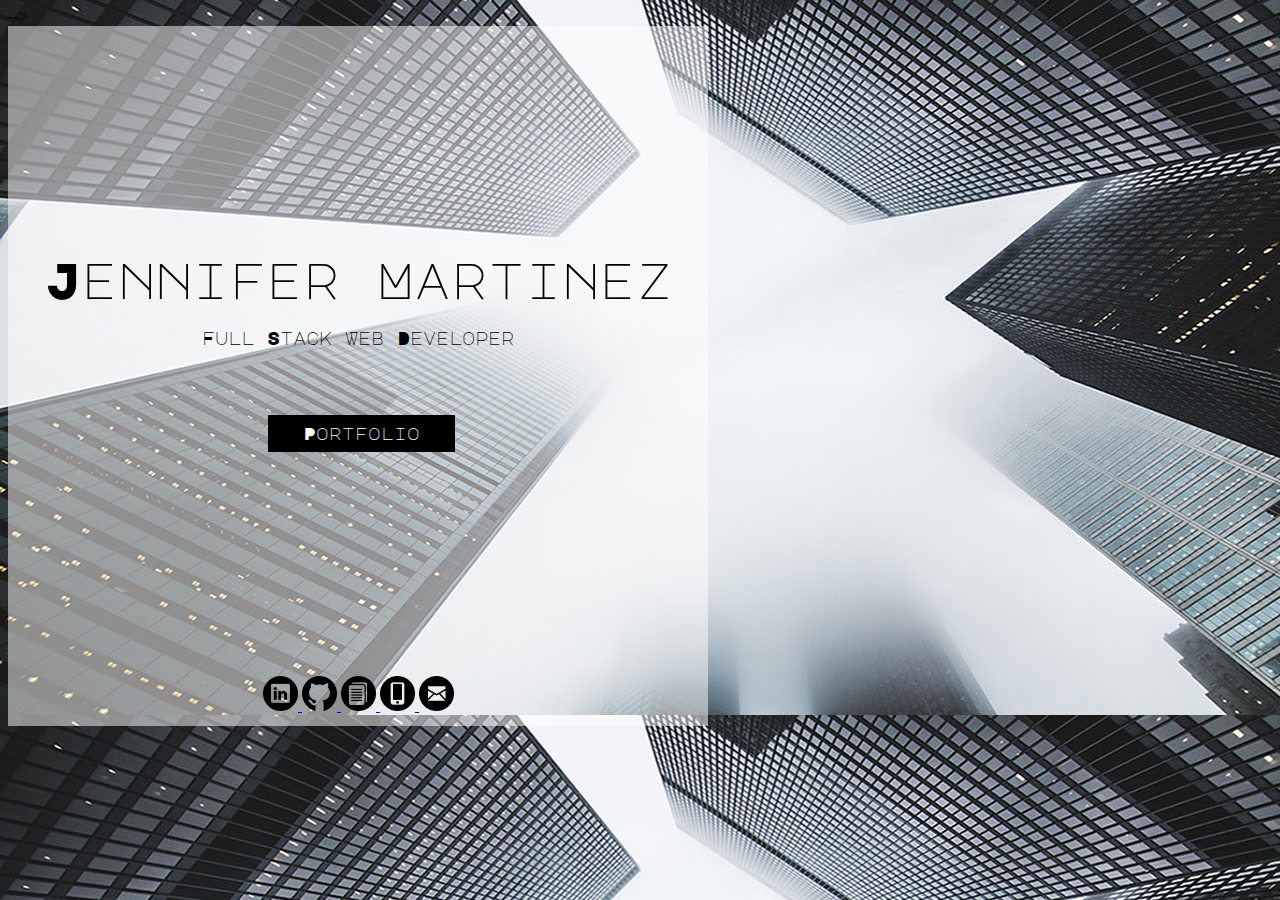
==== index.html @ 1317037d "CSS Edits" ====
<!DOCTYPE html>
<html>
<head>
    <meta charset="utf-8">
    <meta http-equiv="X-UA-Compatible" content="IE=edge">
    <title>Portfolio | Jennifer Martinez</title>
    <meta name="viewport" content="width=device-width, initial-scale=1">
    <!-- <link rel="stylesheet" href="https://stackpath.bootstrapcdn.com/bootstrap/4.1.3/css/bootstrap.min.css" integrity="sha384-MCw98/SFnGE8fJT3GXwEOngsV7Zt27NXFoaoApmYm81iuXoPkFOJwJ8ERdknLPMO" crossorigin="anonymous">
    <script src="https://stackpath.bootstrapcdn.com/bootstrap/4.1.3/js/bootstrap.min.js" integrity="sha384-ChfqqxuZUCnJSK3+MXmPNIyE6ZbWh2IMqE241rYiqJxyMiZ6OW/JmZQ5stwEULTy" crossorigin="anonymous"></script> -->
    <link rel="stylesheet" type="text/css" media="screen" href="assets/css/style.css">
    <!-- <div>Icons made by <a href="https://www.flaticon.com/authors/chanut" title="Chanut">Chanut</a> from <a href="https://www.flaticon.com/" title="Flaticon">www.flaticon.com</a> is licensed by <a href="http://creativecommons.org/licenses/by/3.0/" title="Creative Commons BY 3.0" target="_blank">CC 3.0 BY</a></div> -->
    <!-- <div>Icons made by <a href="https://www.flaticon.com/authors/zurb" title="Zurb">Zurb</a> from <a href="https://www.flaticon.com/" title="Flaticon">www.flaticon.com</a> is licensed by <a href="http://creativecommons.org/licenses/by/3.0/" title="Creative Commons BY 3.0" target="_blank">CC 3.0 BY</a></div> --> -->
    <!-- <div>Icons made by <a href="https://www.flaticon.com/authors/chanut" title="Chanut">Chanut</a> from <a href="https://www.flaticon.com/" title="Flaticon">www.flaticon.com</a> is licensed by <a href="http://creativecommons.org/licenses/by/3.0/" title="Creative Commons BY 3.0" target="_blank">CC 3.0 BY</a></div> -->
    <!-- <div>Icons made by <a href="https://www.freepik.com/" title="Freepik">Freepik</a> from <a href="https://www.flaticon.com/" title="Flaticon">www.flaticon.com</a> is licensed by <a href="http://creativecommons.org/licenses/by/3.0/" title="Creative Commons BY 3.0" target="_blank">CC 3.0 BY</a></div> -->
    <!-- <div>Icons made by <a href="https://www.freepik.com/" title="Freepik">Freepik</a> from <a href="https://www.flaticon.com/" title="Flaticon">www.flaticon.com</a> is licensed by <a href="http://creativecommons.org/licenses/by/3.0/" title="Creative Commons BY 3.0" target="_blank">CC 3.0 BY</a></div> -->
    
    <link href="https://fonts.googleapis.com/css?family= |Major+Mono+Display|" rel="stylesheet">
    <!-- <link href="https://fonts.googleapis.com/css?family= |Montserrat+Subrayada|" rel="stylesheet">Gruppo -->
    <!-- <link href="https://fonts.googleapis.com/css?family= |Notable|" rel="stylesheet"> -->

    <style type="text/css"></style>
</head>
<body>
    <div class="pages">
        <br><br><br><br><br><br><br><br><br><br><br>
        <div class="name">Jennifer Martinez</div>
        <div class="title">Full Stack Web Developer</div>
        <br>
    <form action="portfolio.html" method="get">
        <button id="button" type="submit">Portfolio</button>            
        <!-- <button type="submit" formaction="contact.html">Contact</button> -->
    </form>
    <div class="icons">
        <p>
        <a id="linkedin" href="https://www.linkedin.com/in/jennifer-martinez-429898142">
            <img src="assets/images/linkedin_icon.png" alt="linkedin" width="35" height="35">
        </a>
        <a id="github" href="https://github.com/JennMartinez">
            <img src="assets/images/github_icon.png" alt="github" width="35" height="35">
        </a>
        <a id="resume" href="assets/Martinez-Jennifer-Resume-2019.pdf">
            <img src="assets/images/resume_icon.png" alt="resume" width="35" height="35">
        </a>
        <a id="phone" href="tel:206-235-7172">
            <img src="assets/images/phone_icon.png" alt="phone" width="35" height="35">
        </a>
        <a id="email" href="mailto:jenn.a.martinez@outlook.com">
            <img src="assets/images/email_icon.png" alt="email" width="35" height="35">
        </a>
        </p>    
    
    </div> 
    </div>    
</body>
</html>
---- assets/css/style.css ----
* {
    box-sizing: border-box;
}

body {
    background-image: url("../images/buildings.jpg");
}

.pages {
    background: rgba(255, 254, 254, 0.514);
    height: 700px;
    width: 700px;
}

.name {
    font-size: 50px;
    color: black;
    text-align: center;
    /* margin-left: 170px; */
    font-family: 'Major Mono Display', monospace;
    /* font-family: 'Montserrat Subrayada', sans-serif; */
    /* font-family: 'Notable', sans-serif; */
    margin-top: 30px;
}

.title {
    font-size: 18px;
    text-align: center;
    color: black;
    margin-top: 25px;
    /* margin-left: 170px; */
    font-family: 'Major Mono Display', monospace;
    /* font-family: 'Montserrat Subrayada', sans-serif; */
    /* font-family: 'Notable', sans-serif; */
}
  
.row {
    display: flex;
}
  
.column {
    flex: 50%;
    padding: 10px;
    height: 245px; 
    margin-left: 30px;
}

#button {
    background-color: black; 
    border: none;
    color: white;
    padding: 10px 35px;
    text-align: center;
    text-decoration: none;
    display: inline-block;
    font-size: 17px;
    margin: 4px 2px;
    cursor: pointer;
    margin-left: 260px;
    margin-top: 50px;
     /* margin-left: 170px; */
    font-family: 'Major Mono Display', monospace;
    /* font-family: 'Montserrat Subrayada', sans-serif; */
    /* font-family: 'Notable', sans-serif; */
}

.icons {
    margin-left: 255px;
    margin-top: 220px;
}

.name_2 {
    font-size: 27px;
    color: black;
    text-align: center;
    margin-left: 20px;
    font-family: 'Major Mono Display', monospace;
    /* font-family: 'Montserrat Subrayada', sans-serif; */
    /* font-family: 'Notable', sans-serif; */
    float: left;
}

#button2 {
    background-color: black; 
    border: none;
    color: white;
    padding: 3.5px 25px;
    text-align: center;
    text-decoration: none;
    display: inline-block;
    font-size: 17px;
    margin: 4px 2px;
    margin-right: 20px;
    cursor: pointer;
     font-family: 'Major Mono Display', monospace;
    /* font-family: 'Montserrat Subrayada', sans-serif; */
    /* font-family: 'Notable', sans-serif; */
    float: right;
}

#portfolio {
    font-size: 37px;
    color: black;
    text-align: center;
    /* margin-left: 170px; */
    font-family: 'Major Mono Display', monospace;
    /* font-family: 'Montserrat Subrayada', sans-serif; */
    /* font-family: 'Notable', sans-serif;  */
    clear: left;   
}

.wrapper {
    margin: 15px;
  }
  
.orange-column {
    height: 95px;
}
  
.blue-column {
    height: 95px;
}
  
.green-column {
    height: 95px;
}

/* Images on Portfolio Page */
.p_img {
    border: 1.75px solid orange;
}

.c_img {
    border: 1.75px solid rgb(143, 52, 247);
}

.z_img {
    border: 1.75px solid rgb(105, 11, 11);
}

.r_img {
    border: 1.75px solid rgb(233, 43, 148);
}
.e_img {
    border: 1.75px solid rgb(0, 204, 255);
}

.k_img {
    border: 1.75px solid #2e9177; 
}

/* Project and Code Buttons on Portfolio Page */
#psychic_game {
    background-color: black;
    border: 1.75px solid orange;
    color: black;
    text-align: center;
    text-decoration: none;
    display: inline-block;
    font-size: 16px;
    margin: 4px 0px;
    cursor: pointer;
    padding: 3px 31px;
}

#psychic_code {
    background-color: black;
    border: 1.75px solid orange;    
    color: whitesmoke;
    text-align: center;
    text-decoration: none;
    display: inline-block;
    font-size: 16px;
    margin: 4px 0px;
    cursor: pointer;
    padding: 3px 27px;
}

#crystal_game {
    background-color: black;
    border: 1.75px solid rgb(143, 52, 247);   
    color: whitesmoke;
    text-align: center;
    text-decoration: none;
    display: inline-block;
    font-size: 16px;
    margin: 4px 0px;
    cursor: pointer;
    padding: 3px 18px;
    margin-right: 10px;
}

#crystal_code {
    background-color: black;
    border: 1.75px solid rgb(143, 52, 247);    
    color: whitesmoke;
    text-align: center;
    text-decoration: none;
    display: inline-block;
    font-size: 16px;
    margin: 4px 0px;
    cursor: pointer;
    padding: 3px 28px;
    margin-right: 10px;
}

#zombie_game {
    background-color: black;
    border: 1.75px solid rgb(105, 11, 11);  
    color: whitesmoke;
    text-align: center;
    text-decoration: none;
    display: inline-block;
    font-size: 16px;
    margin: 4px 0px;
    cursor: pointer;
    padding: 3px 27px;
    margin-right: 10px;
}

#zombie_code {
    background-color: black;
    border: 1.75px solid rgb(105, 11, 11);   
    color: whitesmoke;
    text-align: center;
    text-decoration: none;
    display: inline-block;
    font-size: 16px;
    margin: 4px 0px;
    cursor: pointer;
    padding: 3px 27.5px;
    margin-right: 10px;
}

#retro {
    background-color: black;
    border: 1.75px solid rgb(233, 43, 148);   
    color: whitesmoke;
    text-align: center;
    text-decoration: none;
    display: inline-block;
    font-size: 16px;
    margin: 4px 0px;
    cursor: pointer;
    padding: 3px 14.5px;
    margin-right: 10px;
}

#retro_code {
    background-color: black;
    border: 1.75px solid rgb(233, 43, 148);  
    color: whitesmoke;
    text-align: center;
    text-decoration: none;
    display: inline-block;
    font-size: 16px;
    margin: 4px 0px;
    cursor: pointer;
    padding: 3px 37px;
    margin-right: 10px;
}

#exosphere {
    background-color: black;
    border: 1.75px solid rgb(0, 204, 255);     
    color: whitesmoke;
    text-align: center;
    text-decoration: none;
    display: inline-block;
    font-size: 16px;
    margin: 4px 0px;
    cursor: pointer;
    padding: 3px 14px;
    margin-right: 10px;
}

#exosphere_code {
    background-color: black;
    border: 1.75px solid rgb(0, 204, 255);     
    color: whitesmoke;
    text-align: center;
    text-decoration: none;
    display: inline-block;
    font-size: 16px;
    margin: 4px 0px;
    cursor: pointer;
    padding: 3px 19px;
    margin-right: 10px;
}

#krave {
    background-color: black;
    border: 1.75px solid #2e9177;   
    color: whitesmoke;
    text-align: center;
    text-decoration: none;
    display: inline-block;
    font-size: 16px;
    margin: 4px 0px;
    cursor: pointer;
    padding: 3px 48px;
    margin-right: 10px;
}

#krave_code {
    background-color: black;
    border: 1.75px solid #2e9177;    
    color: whitesmoke;
    text-align: center;
    text-decoration: none;
    display: inline-block;
    font-size: 16px;
    margin: 4px 0px;
    cursor: pointer;
    padding: 3px 32.5px;
    margin-right: 10px;
}

/* Media Queries */

/* Index - 640px */

@media screen and (max-width: 640px) {

    .pages {
        width: 100%;
        text-align: center;
    }
  
    .name {
        width: 100%;
    }
  
    .title {
        width: 100%;
    }

    #button {
        width: 100%;
    }
  
    #linkedin {
        width: 100%;
    }
  
    #github {
        width: 100%;
    }
  
    #resume {
        width: 100%;
    }
  
    #phone {
        width: 100%;
    }

    #email {
        width: 100%;
    }
}
  
  @media screen and (max-width: 320px) {
  
    .pages {
       width: 320px;
     }
}
  
  /* Portfolio - 640px */

@media screen and (max-width: 640px) {

    .pages {
        width: 100%;
        text-align: center;
    }
  
    .name_2 {
        width: 100%;
    }

    #button2 {
        width: 100%;
    }

    #portfolio {
        width: 100%;
    }

    .wrapper {
        width: 100%;
    }
  
    .row {
        width: 100%;
    }
  
    .column {
        width: 100%;
    }

    .orange-column {
        width: 100%;
    }

    .p_img {
        width: 100%;
    }

    #psychic_game {
        width: 100%;
    }

    .button {
        width: 100%;
    }

    #psychic_code {
        width: 100%;
    }

    .blue-column {
        width: 100%;
    }

    .c_img {
        width: 100%;
    }

    #crystal_game {
        width: 100%;
    }

    #crystal_code {
        width: 100%;
    }

    .green-column {
        width: 100%;
    }

    .z_img {
        width: 100%;
    }

    #zombie_game {
        width: 100%;
    }

    #zombie_code {
        width: 100%;
    }

    .r_img {
        width: 100%;
    }

    #retro {
        width: 100%;
    }

    #retro_code {
        width: 100%;
    }

    .e_img {
        width: 100%;
    }

    #exosphere {
        width: 100%;
    }

    #exosphere_code {
        width: 100%;
    }

    .k_img {
        width: 100%;
    }

    #krave {
        width: 100%;
    }

    #krave_code {
        width: 100%;
    }
}
  
  @media screen and (max-width: 320px) {
  
    .pages {
      width: 320px;
    }
}

  /* Index - 768px */

@media screen and (max-width: 768px) {

    .pages {
        width: 100%;
    }
  
    .name {
        width: 100%;
    }
  
    .title {
        width: 100%;
    }

    #button {
        width: 100%;
    }
  
    #linkedin {
        width: 100%;
    }

    #github {
        width: 100%;
    }

    #resume {
        width: 100%;
    }

    #phone {
        width: 100%;
    }

    #email {
        width: 100%;
    }
}

/* Portfolio - 768px */

@media screen and (max-width: 768px) {

    .pages {
        width: 100%;
        text-align: center;
    }
  
    .name_2 {
        width: 100%;
    }

    #button2 {
        width: 100%;
    }

    #portfolio {
        width: 100%;
    }

    .wrapper {
        width: 100%;
    }
  
    .row {
        width: 100%;
    }
  
    .column {
        width: 100%;
    }

    .orange-column {
        width: 100%;
    }

    .p_img {
        width: 100%;
    }

    #psychic_game {
        width: 100%;
    }

    .button {
        width: 100%;
    }

    #psychic_code {
        width: 100%;
    }

    .blue-column {
        width: 100%;
    }

    .c_img {
        width: 100%;
    }

    #crystal_game {
        width: 100%;
    }

    #crystal_code {
        width: 100%;
    }

    .green-column {
        width: 100%;
    }

    .z_img {
        width: 100%;
    }

    #zombie_game {
        width: 100%;
    }

    #zombie_code {
        width: 100%;
    }

    .r_img {
        width: 100%;
    }

    #retro {
        width: 100%;
    }

    #retro_code {
        width: 100%;
    }

    .e_img {
        width: 100%;
    }

    #exosphere {
        width: 100%;
    }

    #exosphere_code {
        width: 100%;
    }

    .k_img {
        width: 100%;
    }

    #krave {
        width: 100%;
    }

    #krave_code {
        width: 100%;
    }
}
  
  /* Index - 980px */

@media screen and (max-width: 980px) {

    .pages {
        width: 100%;
    }
  
    .name {
        width: 100%;
    }
  
    .title {
        width: 100%;
    }

    #button {
        width: 100%;
    }
  
    #linkedin {
        width: 100%;
    }
  
    #github {
        width: 100%;
    }

    #resume {
        width: 100%;
    }

    #phone {
        width: 100%;
    }

    #email {
        width: 100%;
    }
}

/* Portfolio - 980px */

@media screen and (max-width: 980px) {

    .pages {
        width: 100%;
        text-align: center;
    }
  
    .name_2 {
        width: 100%;
    }

    #button2 {
        width: 100%;
    }

    #portfolio {
        width: 100%;
    }

    .wrapper {
        width: 100%;
    }
  
    .row {
        width: 100%;
    }
  
    .column {
        width: 100%;
    }

    .orange-column {
        width: 100%;
    }

    .p_img {
        width: 100%;
    }

    #psychic_game {
        width: 100%;
    }

    .button {
        width: 100%;
    }

    #psychic_code {
        width: 100%;
    }

    .blue-column {
        width: 100%;
    }

    .c_img {
        width: 100%;
    }

    #crystal_game {
        width: 100%;
    }

    #crystal_code {
        width: 100%;
    }

    .green-column {
        width: 100%;
    }

    .z_img {
        width: 100%;
    }

    #zombie_game {
        width: 100%;
    }

    #zombie_code {
        width: 100%;
    }

    .r_img {
        width: 100%;
    }

    #retro {
        width: 100%;
    }

    #retro_code {
        width: 100%;
    }

    .e_img {
        width: 100%;
    }

    #exosphere {
        width: 100%;
    }

    #exosphere_code {
        width: 100%;
    }

    .k_img {
        width: 100%;
    }

    #krave {
        width: 100%;
    }

    #krave_code {
        width: 100%;
    }
}
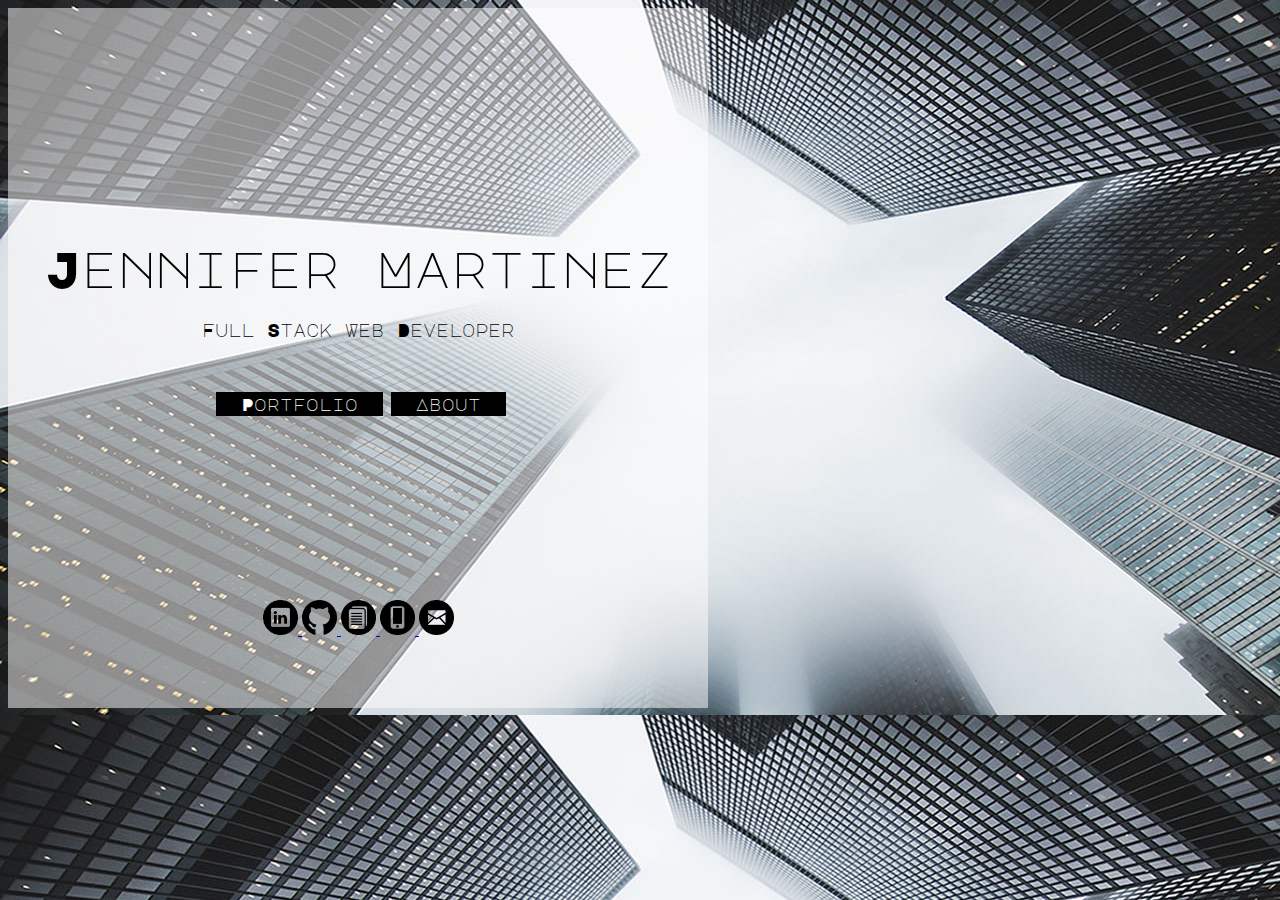
==== commit 2a7c534e: "Edits" ====
--- a/index.html
+++ b/index.html
@@ -5,30 +5,19 @@
     <meta http-equiv="X-UA-Compatible" content="IE=edge">
     <title>Portfolio | Jennifer Martinez</title>
     <meta name="viewport" content="width=device-width, initial-scale=1">
-    <!-- <link rel="stylesheet" href="https://stackpath.bootstrapcdn.com/bootstrap/4.1.3/css/bootstrap.min.css" integrity="sha384-MCw98/SFnGE8fJT3GXwEOngsV7Zt27NXFoaoApmYm81iuXoPkFOJwJ8ERdknLPMO" crossorigin="anonymous">
-    <script src="https://stackpath.bootstrapcdn.com/bootstrap/4.1.3/js/bootstrap.min.js" integrity="sha384-ChfqqxuZUCnJSK3+MXmPNIyE6ZbWh2IMqE241rYiqJxyMiZ6OW/JmZQ5stwEULTy" crossorigin="anonymous"></script> -->
     <link rel="stylesheet" type="text/css" media="screen" href="assets/css/style.css">
-    <!-- <div>Icons made by <a href="https://www.flaticon.com/authors/chanut" title="Chanut">Chanut</a> from <a href="https://www.flaticon.com/" title="Flaticon">www.flaticon.com</a> is licensed by <a href="http://creativecommons.org/licenses/by/3.0/" title="Creative Commons BY 3.0" target="_blank">CC 3.0 BY</a></div> -->
-    <!-- <div>Icons made by <a href="https://www.flaticon.com/authors/zurb" title="Zurb">Zurb</a> from <a href="https://www.flaticon.com/" title="Flaticon">www.flaticon.com</a> is licensed by <a href="http://creativecommons.org/licenses/by/3.0/" title="Creative Commons BY 3.0" target="_blank">CC 3.0 BY</a></div> --> -->
-    <!-- <div>Icons made by <a href="https://www.flaticon.com/authors/chanut" title="Chanut">Chanut</a> from <a href="https://www.flaticon.com/" title="Flaticon">www.flaticon.com</a> is licensed by <a href="http://creativecommons.org/licenses/by/3.0/" title="Creative Commons BY 3.0" target="_blank">CC 3.0 BY</a></div> -->
-    <!-- <div>Icons made by <a href="https://www.freepik.com/" title="Freepik">Freepik</a> from <a href="https://www.flaticon.com/" title="Flaticon">www.flaticon.com</a> is licensed by <a href="http://creativecommons.org/licenses/by/3.0/" title="Creative Commons BY 3.0" target="_blank">CC 3.0 BY</a></div> -->
-    <!-- <div>Icons made by <a href="https://www.freepik.com/" title="Freepik">Freepik</a> from <a href="https://www.flaticon.com/" title="Flaticon">www.flaticon.com</a> is licensed by <a href="http://creativecommons.org/licenses/by/3.0/" title="Creative Commons BY 3.0" target="_blank">CC 3.0 BY</a></div> -->
-    
     <link href="https://fonts.googleapis.com/css?family= |Major+Mono+Display|" rel="stylesheet">
-    <!-- <link href="https://fonts.googleapis.com/css?family= |Montserrat+Subrayada|" rel="stylesheet">Gruppo -->
-    <!-- <link href="https://fonts.googleapis.com/css?family= |Notable|" rel="stylesheet"> -->
-
     <style type="text/css"></style>
 </head>
 <body>
     <div class="pages">
-        <br><br><br><br><br><br><br><br><br><br><br>
-        <div class="name">Jennifer Martinez</div>
-        <div class="title">Full Stack Web Developer</div>
+        <br><br><br><br><br><br>
+    <div class="name">Jennifer Martinez</div>
+    <div class="title">Full Stack Web Developer</div>
         <br>
     <form action="portfolio.html" method="get">
         <button id="button" type="submit">Portfolio</button>            
-        <!-- <button type="submit" formaction="contact.html">Contact</button> -->
+        <button id="button_about" type="submit" formaction="about.html">About</button>
     </form>
     <div class="icons">
         <p>
@@ -48,7 +37,6 @@
             <img src="assets/images/email_icon.png" alt="email" width="35" height="35">
         </a>
         </p>    
-    
     </div> 
     </div>    
 </body>
--- a/assets/css/style.css
+++ b/assets/css/style.css
@@ -16,24 +16,54 @@
     font-size: 50px;
     color: black;
     text-align: center;
-    /* margin-left: 170px; */
-    font-family: 'Major Mono Display', monospace;
-    /* font-family: 'Montserrat Subrayada', sans-serif; */
-    /* font-family: 'Notable', sans-serif; */
-    margin-top: 30px;
+    font-family: 'Major Mono Display', monospace;
+    margin-top: 127px;
 }
 
 .title {
     font-size: 18px;
     text-align: center;
     color: black;
-    margin-top: 25px;
-    /* margin-left: 170px; */
-    font-family: 'Major Mono Display', monospace;
-    /* font-family: 'Montserrat Subrayada', sans-serif; */
-    /* font-family: 'Notable', sans-serif; */
-}
-  
+    margin-top: 28px;
+    font-family: 'Major Mono Display', monospace;
+}
+
+#button {
+    background-color: black; 
+    border: none;
+    color: white;
+    padding: 3.5px 25px;
+    /* text-align: center; */
+    text-decoration: none;
+    /* display: inline-block; */
+    font-size: 17px;
+    margin: 4px 2px;
+    cursor: pointer;
+    margin-left: 208px;
+    margin-top: 35px;
+    font-family: 'Major Mono Display', monospace;
+}
+
+#button_about {
+    background-color: black; 
+    border: none;
+    color: white;
+    padding: 3.5px 25px;
+    /* text-align: center; */
+    text-decoration: none;
+    /* display: inline-block; */
+    font-size: 17px;
+    margin: 4px 2px;
+    margin-right: 20px;
+    cursor: pointer;
+    font-family: 'Major Mono Display', monospace;
+}
+
+.icons {
+    margin-left: 255px; 
+    margin-top: 180px; 
+}
+
 .row {
     display: flex;
 }
@@ -45,39 +75,29 @@
     margin-left: 30px;
 }
 
-#button {
+.name_2 {
+    font-size: 27px;
+    color: black;
+    text-align: center;
+    margin-left: 20px;
+    font-family: 'Major Mono Display', monospace;
+    float: left;
+}
+
+#button_a {
     background-color: black; 
     border: none;
     color: white;
-    padding: 10px 35px;
-    text-align: center;
-    text-decoration: none;
-    display: inline-block;
-    font-size: 17px;
+    padding: 3.5px 25px;
+    text-align: center;
+    text-decoration: none;
+    display: inline-block;
+    font-size: 14px;
     margin: 4px 2px;
-    cursor: pointer;
-    margin-left: 260px;
-    margin-top: 50px;
-     /* margin-left: 170px; */
-    font-family: 'Major Mono Display', monospace;
-    /* font-family: 'Montserrat Subrayada', sans-serif; */
-    /* font-family: 'Notable', sans-serif; */
-}
-
-.icons {
-    margin-left: 255px;
-    margin-top: 220px;
-}
-
-.name_2 {
-    font-size: 27px;
-    color: black;
-    text-align: center;
-    margin-left: 20px;
-    font-family: 'Major Mono Display', monospace;
-    /* font-family: 'Montserrat Subrayada', sans-serif; */
-    /* font-family: 'Notable', sans-serif; */
-    float: left;
+    margin-right: 20px;
+    cursor: pointer;
+    font-family: 'Major Mono Display', monospace;
+    float: right;
 }
 
 #button2 {
@@ -88,13 +108,11 @@
     text-align: center;
     text-decoration: none;
     display: inline-block;
-    font-size: 17px;
+    font-size: 14px;
     margin: 4px 2px;
     margin-right: 20px;
     cursor: pointer;
-     font-family: 'Major Mono Display', monospace;
-    /* font-family: 'Montserrat Subrayada', sans-serif; */
-    /* font-family: 'Notable', sans-serif; */
+    font-family: 'Major Mono Display', monospace;
     float: right;
 }
 
@@ -102,10 +120,7 @@
     font-size: 37px;
     color: black;
     text-align: center;
-    /* margin-left: 170px; */
-    font-family: 'Major Mono Display', monospace;
-    /* font-family: 'Montserrat Subrayada', sans-serif; */
-    /* font-family: 'Notable', sans-serif;  */
+    font-family: 'Major Mono Display', monospace;
     clear: left;   
 }
 
@@ -127,7 +142,7 @@
 
 /* Images on Portfolio Page */
 .p_img {
-    border: 1.75px solid orange;
+    border: 1.75px solid rgb(255, 115, 0);    
 }
 
 .c_img {
@@ -152,7 +167,7 @@
 /* Project and Code Buttons on Portfolio Page */
 #psychic_game {
     background-color: black;
-    border: 1.75px solid orange;
+    border: 1.75px solid rgb(255, 115, 0);     
     color: black;
     text-align: center;
     text-decoration: none;
@@ -165,7 +180,7 @@
 
 #psychic_code {
     background-color: black;
-    border: 1.75px solid orange;    
+    border: 1.75px solid rgb(255, 115, 0);    
     color: whitesmoke;
     text-align: center;
     text-decoration: none;
@@ -316,6 +331,81 @@
     margin-right: 10px;
 }
 
+/* About Page */
+.name_3 {
+    font-size: 27px;
+    color: black;
+    text-align: center;
+    margin-left: 16px;
+    font-family: 'Major Mono Display', monospace;
+    float: left;
+}
+
+#button_3 {
+    background-color: black; 
+    border: none;
+    color: white;
+    padding: 1px 23px;
+    text-align: center;
+    text-decoration: none;
+    display: inline-block;
+    font-size: 14px;
+    margin: 4px 6px;
+    margin-top: 8px;
+    margin-right: 16px;
+    cursor: pointer;
+    font-family: 'Major Mono Display', monospace;
+    float: right;
+}
+
+#button_4 {
+    background-color: black; 
+    border: none;
+    color: white;
+    padding: 1px 23px;
+    text-align: center;
+    text-decoration: none;
+    display: inline-block;
+    font-size: 14px;
+    margin: 4px 6px;
+    margin-top: 8px;
+    margin-right: 16px;
+    cursor: pointer;
+    font-family: 'Major Mono Display', monospace;
+    float: right;
+}
+
+#about {
+    font-family: 'Major Mono Display', monospace;
+    font-size: 37px;
+    color: black;
+    text-align: center; 
+    clear: left;   
+}
+
+.code_skills {
+    font-family: 'Major Mono Display', monospace;
+    color: black;
+    font-size: 15px;
+    text-indent: 50px;
+}
+
+.psych_skills {
+    font-family: 'Major Mono Display', monospace;
+    color: black;
+    font-size: 15px;
+    text-indent: 50px;
+    clear: left; 
+}
+
+.int_skills {
+    font-family: 'Major Mono Display', monospace;
+    color: black;
+    font-size: 15px;
+    text-indent: 50px;
+    clear: left; 
+}
+
 /* Media Queries */
 
 /* Index - 640px */
@@ -336,6 +426,14 @@
     }
 
     #button {
+        width: 100%;
+    }
+
+    #button_about {
+        width: 100%;
+    }
+
+    .icons {
         width: 100%;
     }
   
@@ -364,7 +462,7 @@
   
     .pages {
        width: 320px;
-     }
+    } 
 }
   
   /* Portfolio - 640px */
@@ -384,6 +482,10 @@
         width: 100%;
     }
 
+    #button_a {
+        width: 100%;
+    }
+
     #portfolio {
         width: 100%;
     }
@@ -409,10 +511,6 @@
     }
 
     #psychic_game {
-        width: 100%;
-    }
-
-    .button {
         width: 100%;
     }
 
@@ -496,7 +594,51 @@
     }
 }
 
-  /* Index - 768px */
+/* About - 640px */
+
+@media screen and (max-width: 640px) {
+
+.pages {
+    width: 100%;
+}
+
+.name_3 {
+    width: 100%;
+}
+
+#button_3 {
+    width: 100%;
+}
+
+#button_4 {
+    width: 100%;
+}
+
+#about {
+    width: 100%;
+}
+
+.code_skills {
+    width: 100%;
+}
+
+.psych_skills {
+    width: 100%;
+}
+
+.int_skills {
+    width: 100%;
+}
+
+@media screen and (max-width: 320px) {
+
+.pages {
+   width: 320px;
+} 
+}
+}
+
+/* Index - 768px */
 
 @media screen and (max-width: 768px) {
 
@@ -515,6 +657,14 @@
     #button {
         width: 100%;
     }
+
+    #button_about {
+        width: 100%;
+    }
+
+    .icons {
+        width: 100%;
+    }
   
     #linkedin {
         width: 100%;
@@ -554,6 +704,10 @@
         width: 100%;
     }
 
+    #button_a {
+        width: 100%;
+    }
+
     #portfolio {
         width: 100%;
     }
@@ -582,10 +736,6 @@
         width: 100%;
     }
 
-    .button {
-        width: 100%;
-    }
-
     #psychic_code {
         width: 100%;
     }
@@ -658,8 +808,46 @@
         width: 100%;
     }
 }
-  
-  /* Index - 980px */
+
+/* About - 768px */
+
+@media screen and (max-width: 768px) {
+
+.pages {
+    width: 100%;
+}
+
+.name_3 {
+    width: 100%;
+}
+
+#button_3 {
+    width: 100%;
+}
+
+#button_4 {
+    width: 100%;
+}
+
+#about {
+    width: 100%;
+}
+
+.code_skills {
+    width: 100%;
+}
+
+.psych_skills {
+    width: 100%;
+}
+
+.int_skills {
+    width: 100%;
+}
+}
+
+  
+/* Index - 980px */
 
 @media screen and (max-width: 980px) {
 
@@ -678,6 +866,14 @@
     #button {
         width: 100%;
     }
+
+    #button_about {
+        width: 100%;
+    }
+
+    .icons {
+        width: 100%;
+    }
   
     #linkedin {
         width: 100%;
@@ -717,6 +913,10 @@
         width: 100%;
     }
 
+    #button_a {
+        width: 100%;
+    }
+
     #portfolio {
         width: 100%;
     }
@@ -745,10 +945,6 @@
         width: 100%;
     }
 
-    .button {
-        width: 100%;
-    }
-
     #psychic_code {
         width: 100%;
     }
@@ -820,4 +1016,41 @@
     #krave_code {
         width: 100%;
     }
-}+}
+
+/* About - 980px */
+
+@media screen and (max-width: 980px) {
+
+    .pages {
+        width: 100%;
+    }
+    
+    .name_3 {
+        width: 100%;
+    }
+    
+    #button_3 {
+        width: 100%;
+    }
+    
+    #button_4 {
+        width: 100%;
+    }
+    
+    #about {
+        width: 100%;
+    }
+    
+    .code_skills {
+        width: 100%;
+    }
+    
+    .psych_skills {
+        width: 100%;
+    }
+    
+    .int_skills {
+        width: 100%;
+    }
+    }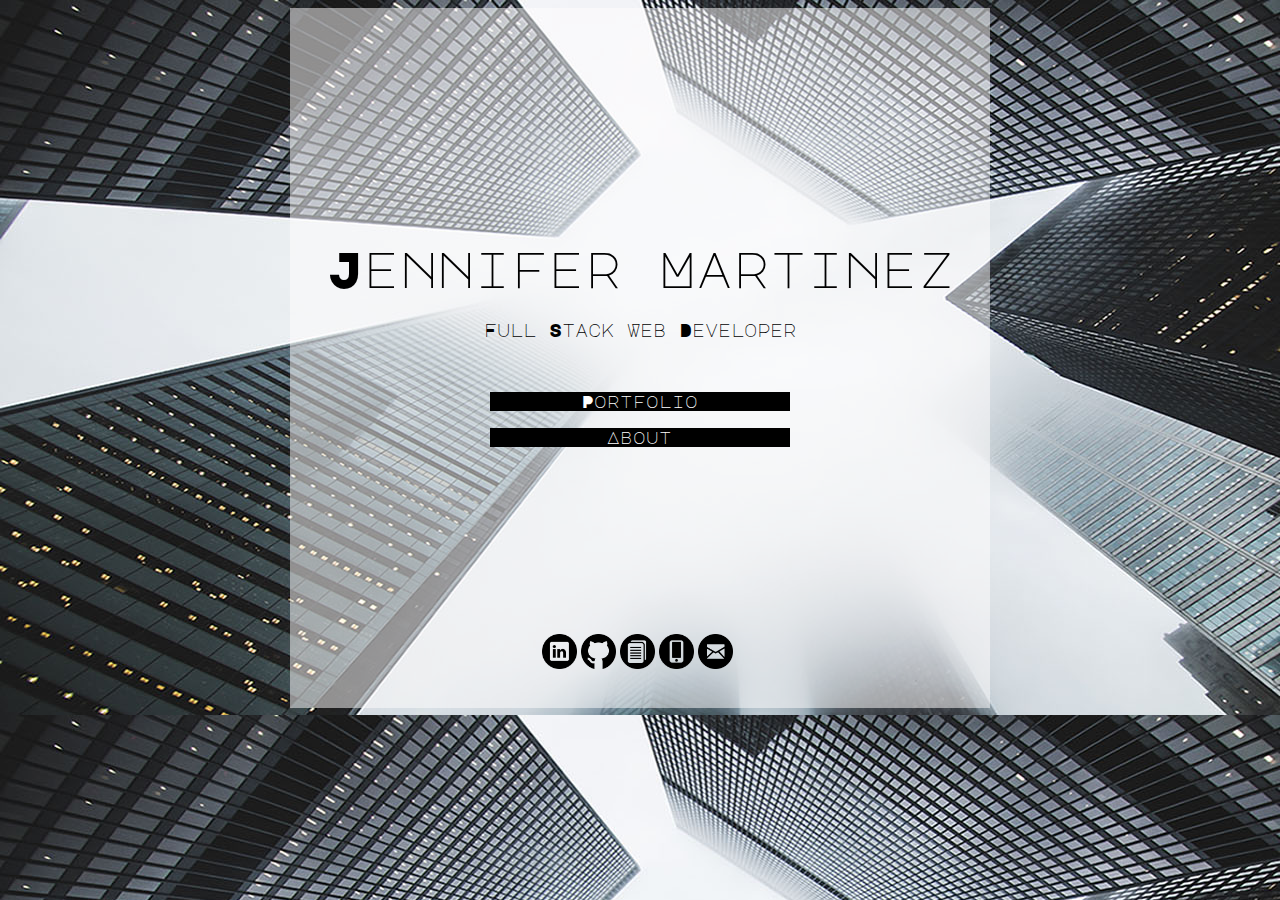
==== commit 8f349407: "css edits" ====
--- a/index.html
+++ b/index.html
@@ -4,40 +4,36 @@
     <meta charset="utf-8">
     <meta http-equiv="X-UA-Compatible" content="IE=edge">
     <title>Portfolio | Jennifer Martinez</title>
-    <meta name="viewport" content="width=device-width, initial-scale=1">
+    <meta name="viewport" content="width=device-width, initial-scale=1.0">
     <link rel="stylesheet" type="text/css" media="screen" href="assets/css/style.css">
     <link href="https://fonts.googleapis.com/css?family= |Major+Mono+Display|" rel="stylesheet">
     <style type="text/css"></style>
 </head>
 <body>
     <div class="pages">
-        <br><br><br><br><br><br>
-    <div class="name">Jennifer Martinez</div>
-    <div class="title">Full Stack Web Developer</div>
-        <br>
-    <form action="portfolio.html" method="get">
-        <button id="button" type="submit">Portfolio</button>            
-        <button id="button_about" type="submit" formaction="about.html">About</button>
-    </form>
-    <div class="icons">
-        <p>
-        <a id="linkedin" href="https://www.linkedin.com/in/jennifer-martinez-429898142">
-            <img src="assets/images/linkedin_icon.png" alt="linkedin" width="35" height="35">
-        </a>
-        <a id="github" href="https://github.com/JennMartinez">
-            <img src="assets/images/github_icon.png" alt="github" width="35" height="35">
-        </a>
-        <a id="resume" href="assets/Martinez-Jennifer-Resume-2019.pdf">
-            <img src="assets/images/resume_icon.png" alt="resume" width="35" height="35">
-        </a>
-        <a id="phone" href="tel:206-235-7172">
-            <img src="assets/images/phone_icon.png" alt="phone" width="35" height="35">
-        </a>
-        <a id="email" href="mailto:jenn.a.martinez@outlook.com">
-            <img src="assets/images/email_icon.png" alt="email" width="35" height="35">
-        </a>
-        </p>    
-    </div> 
+    <br><br><br><br><br><br>
+        <div class="name">Jennifer Martinez</div>
+        <div class="title">Full Stack Web Developer</div>
+    <br>
+        <form action="portfolio.html" method="get">
+            <button id="button" type="submit">Portfolio</button>            
+            <button id="button_about" type="submit" formaction="about.html">About</button>
+        </form>
+        <div class="icons">
+            <p>
+                <a id="linkedin" href="https://www.linkedin.com/in/jennifer-martinez-429898142">
+                    <img src="assets/images/linkedin_icon.png" alt="linkedin" width="35" height="35"></a>
+                
+                <a id="github" href="https://github.com/JennMartinez">
+                    <img src="assets/images/github_icon.png" alt="github" width="35" height="35"></a>
+                <a id="resume" href="assets/Martinez-Jennifer-Resume-2019.pdf">
+                    <img src="assets/images/resume_icon.png" alt="resume" width="35" height="35"></a>
+                <a id="phone" href="tel:206-235-7172">
+                    <img src="assets/images/phone_icon.png" alt="phone" width="35" height="35"></a>
+                <a id="email" href="mailto:jenn.a.martinez@outlook.com">
+                    <img src="assets/images/email_icon.png" alt="email" width="35" height="35"></a>
+            </p>    
+        </div> 
     </div>    
 </body>
 </html>--- a/assets/css/style.css
+++ b/assets/css/style.css
@@ -5,11 +5,14 @@
 body {
     background-image: url("../images/buildings.jpg");
 }
+
+/*  Index Page */
 
 .pages {
     background: rgba(255, 254, 254, 0.514);
     height: 700px;
     width: 700px;
+    margin: 0px auto;
 }
 
 .name {
@@ -32,37 +35,37 @@
     background-color: black; 
     border: none;
     color: white;
-    padding: 3.5px 25px;
-    /* text-align: center; */
-    text-decoration: none;
-    /* display: inline-block; */
     font-size: 17px;
-    margin: 4px 2px;
-    cursor: pointer;
-    margin-left: 208px;
+    margin: 10px 2px;
+    cursor: pointer;
     margin-top: 35px;
     font-family: 'Major Mono Display', monospace;
+    margin-right: 100%;
+    margin-left: 28.5%;
+    width: 300px;
 }
 
 #button_about {
     background-color: black; 
     border: none;
     color: white;
-    padding: 3.5px 25px;
-    /* text-align: center; */
-    text-decoration: none;
-    /* display: inline-block; */
     font-size: 17px;
-    margin: 4px 2px;
-    margin-right: 20px;
-    cursor: pointer;
-    font-family: 'Major Mono Display', monospace;
+    margin: 7px 2px;
+    cursor: pointer;
+    font-family: 'Major Mono Display', monospace;
+    margin-right: 90%;
+    margin-left: 28.5%;
+    width: 300px;
 }
 
 .icons {
-    margin-left: 255px; 
+    margin-left: 36%;
+    margin-right: 90%;
     margin-top: 180px; 
-}
+    width: 300px;
+}
+
+/* Portfolio Page */
 
 .row {
     display: flex;
@@ -70,9 +73,8 @@
   
 .column {
     flex: 50%;
-    padding: 10px;
     height: 245px; 
-    margin-left: 30px;
+    margin: 0px auto;
 }
 
 .name_2 {
@@ -125,22 +127,26 @@
 }
 
 .wrapper {
-    margin: 15px;
+    margin: 0px auto;
   }
   
 .orange-column {
     height: 95px;
+    margin-left: 10%;
 }
   
 .blue-column {
     height: 95px;
+    margin-left: 20%;
 }
   
 .green-column {
     height: 95px;
+    margin-left: 28%;
 }
 
 /* Images on Portfolio Page */
+
 .p_img {
     border: 1.75px solid rgb(255, 115, 0);    
 }
@@ -161,7 +167,7 @@
 }
 
 .k_img {
-    border: 1.75px solid #2e9177; 
+    border: 1.75px solid #2e9177;
 }
 
 /* Project and Code Buttons on Portfolio Page */
@@ -173,7 +179,7 @@
     text-decoration: none;
     display: inline-block;
     font-size: 16px;
-    margin: 4px 0px;
+    margin: 3px 0px;
     cursor: pointer;
     padding: 3px 31px;
 }
@@ -186,7 +192,7 @@
     text-decoration: none;
     display: inline-block;
     font-size: 16px;
-    margin: 4px 0px;
+    margin: 3px 0px;
     cursor: pointer;
     padding: 3px 27px;
 }
@@ -199,10 +205,9 @@
     text-decoration: none;
     display: inline-block;
     font-size: 16px;
-    margin: 4px 0px;
+    margin: 3px 0px;
     cursor: pointer;
     padding: 3px 18px;
-    margin-right: 10px;
 }
 
 #crystal_code {
@@ -213,10 +218,9 @@
     text-decoration: none;
     display: inline-block;
     font-size: 16px;
-    margin: 4px 0px;
+    margin: 3px 0px;
     cursor: pointer;
     padding: 3px 28px;
-    margin-right: 10px;
 }
 
 #zombie_game {
@@ -227,10 +231,9 @@
     text-decoration: none;
     display: inline-block;
     font-size: 16px;
-    margin: 4px 0px;
+    margin: 3px 0px;
     cursor: pointer;
     padding: 3px 27px;
-    margin-right: 10px;
 }
 
 #zombie_code {
@@ -241,10 +244,9 @@
     text-decoration: none;
     display: inline-block;
     font-size: 16px;
-    margin: 4px 0px;
+    margin: 3px 0px;
     cursor: pointer;
     padding: 3px 27.5px;
-    margin-right: 10px;
 }
 
 #retro {
@@ -255,10 +257,9 @@
     text-decoration: none;
     display: inline-block;
     font-size: 16px;
-    margin: 4px 0px;
+    margin: 3px 0px;
     cursor: pointer;
     padding: 3px 14.5px;
-    margin-right: 10px;
 }
 
 #retro_code {
@@ -269,10 +270,9 @@
     text-decoration: none;
     display: inline-block;
     font-size: 16px;
-    margin: 4px 0px;
+    margin: 3px 0px;
     cursor: pointer;
     padding: 3px 37px;
-    margin-right: 10px;
 }
 
 #exosphere {
@@ -283,10 +283,9 @@
     text-decoration: none;
     display: inline-block;
     font-size: 16px;
-    margin: 4px 0px;
+    margin: 3px 0px;
     cursor: pointer;
     padding: 3px 14px;
-    margin-right: 10px;
 }
 
 #exosphere_code {
@@ -297,10 +296,9 @@
     text-decoration: none;
     display: inline-block;
     font-size: 16px;
-    margin: 4px 0px;
+    margin: 3px 0px;
     cursor: pointer;
     padding: 3px 19px;
-    margin-right: 10px;
 }
 
 #krave {
@@ -313,8 +311,7 @@
     font-size: 16px;
     margin: 4px 0px;
     cursor: pointer;
-    padding: 3px 48px;
-    margin-right: 10px;
+    padding: 3px 47.5px;
 }
 
 #krave_code {
@@ -325,18 +322,19 @@
     text-decoration: none;
     display: inline-block;
     font-size: 16px;
-    margin: 4px 0px;
-    cursor: pointer;
-    padding: 3px 32.5px;
-    margin-right: 10px;
+    margin: 3px 0px;
+    cursor: pointer;
+    padding: 2px 32px;
 }
 
 /* About Page */
+
 .name_3 {
     font-size: 27px;
     color: black;
     text-align: center;
     margin-left: 16px;
+    margin-top: 6px;
     font-family: 'Major Mono Display', monospace;
     float: left;
 }
@@ -345,7 +343,7 @@
     background-color: black; 
     border: none;
     color: white;
-    padding: 1px 23px;
+    padding: 3.5px 23px;
     text-align: center;
     text-decoration: none;
     display: inline-block;
@@ -362,7 +360,7 @@
     background-color: black; 
     border: none;
     color: white;
-    padding: 1px 23px;
+    padding: 3.5px 23px;
     text-align: center;
     text-decoration: none;
     display: inline-block;
@@ -410,7 +408,7 @@
 
 /* Index - 640px */
 
-@media screen and (max-width: 640px) {
+@media screen and  (max-width: 640px) {
 
     .pages {
         width: 100%;
@@ -426,15 +424,15 @@
     }
 
     #button {
-        width: 100%;
+        width: 40%;
     }
 
     #button_about {
-        width: 100%;
+        width: 40%;
     }
 
     .icons {
-        width: 100%;
+        width: 28%;
     }
   
     #linkedin {
@@ -458,7 +456,7 @@
     }
 }
   
-  @media screen and (max-width: 320px) {
+  @media screen and  (max-width: 320px) {
   
     .pages {
        width: 320px;
@@ -467,7 +465,7 @@
   
   /* Portfolio - 640px */
 
-@media screen and (max-width: 640px) {
+@media screen and  (max-width: 640px) {
 
     .pages {
         width: 100%;
@@ -587,7 +585,7 @@
     }
 }
   
-  @media screen and (max-width: 320px) {
+  @media screen and  (max-width: 320px) {
   
     .pages {
       width: 320px;
@@ -596,7 +594,7 @@
 
 /* About - 640px */
 
-@media screen and (max-width: 640px) {
+@media screen and  (max-width: 640px) {
 
 .pages {
     width: 100%;
@@ -630,7 +628,7 @@
     width: 100%;
 }
 
-@media screen and (max-width: 320px) {
+@media screen and  (max-width: 320px) {
 
 .pages {
    width: 320px;
@@ -640,7 +638,7 @@
 
 /* Index - 768px */
 
-@media screen and (max-width: 768px) {
+@media screen and  (max-width: 768px) {
 
     .pages {
         width: 100%;
@@ -655,15 +653,15 @@
     }
 
     #button {
-        width: 100%;
+        width: 40%;
     }
 
     #button_about {
-        width: 100%;
+        width: 40%;
     }
 
     .icons {
-        width: 100%;
+        width: 28%;
     }
   
     #linkedin {
@@ -689,7 +687,7 @@
 
 /* Portfolio - 768px */
 
-@media screen and (max-width: 768px) {
+@media screen and  (max-width: 768px) {
 
     .pages {
         width: 100%;
@@ -811,7 +809,7 @@
 
 /* About - 768px */
 
-@media screen and (max-width: 768px) {
+@media screen and  (max-width: 768px) {
 
 .pages {
     width: 100%;
@@ -846,10 +844,9 @@
 }
 }
 
-  
 /* Index - 980px */
 
-@media screen and (max-width: 980px) {
+@media screen and  (max-width: 980px) {
 
     .pages {
         width: 100%;
@@ -864,15 +861,15 @@
     }
 
     #button {
-        width: 100%;
+        width: 40%;
     }
 
     #button_about {
-        width: 100%;
+        width: 40%;
     }
 
     .icons {
-        width: 100%;
+        width: 28%;
     }
   
     #linkedin {
@@ -898,7 +895,7 @@
 
 /* Portfolio - 980px */
 
-@media screen and (max-width: 980px) {
+@media screen and  (max-width: 980px) {
 
     .pages {
         width: 100%;
@@ -1020,7 +1017,7 @@
 
 /* About - 980px */
 
-@media screen and (max-width: 980px) {
+@media screen and  (max-width: 980px) {
 
     .pages {
         width: 100%;
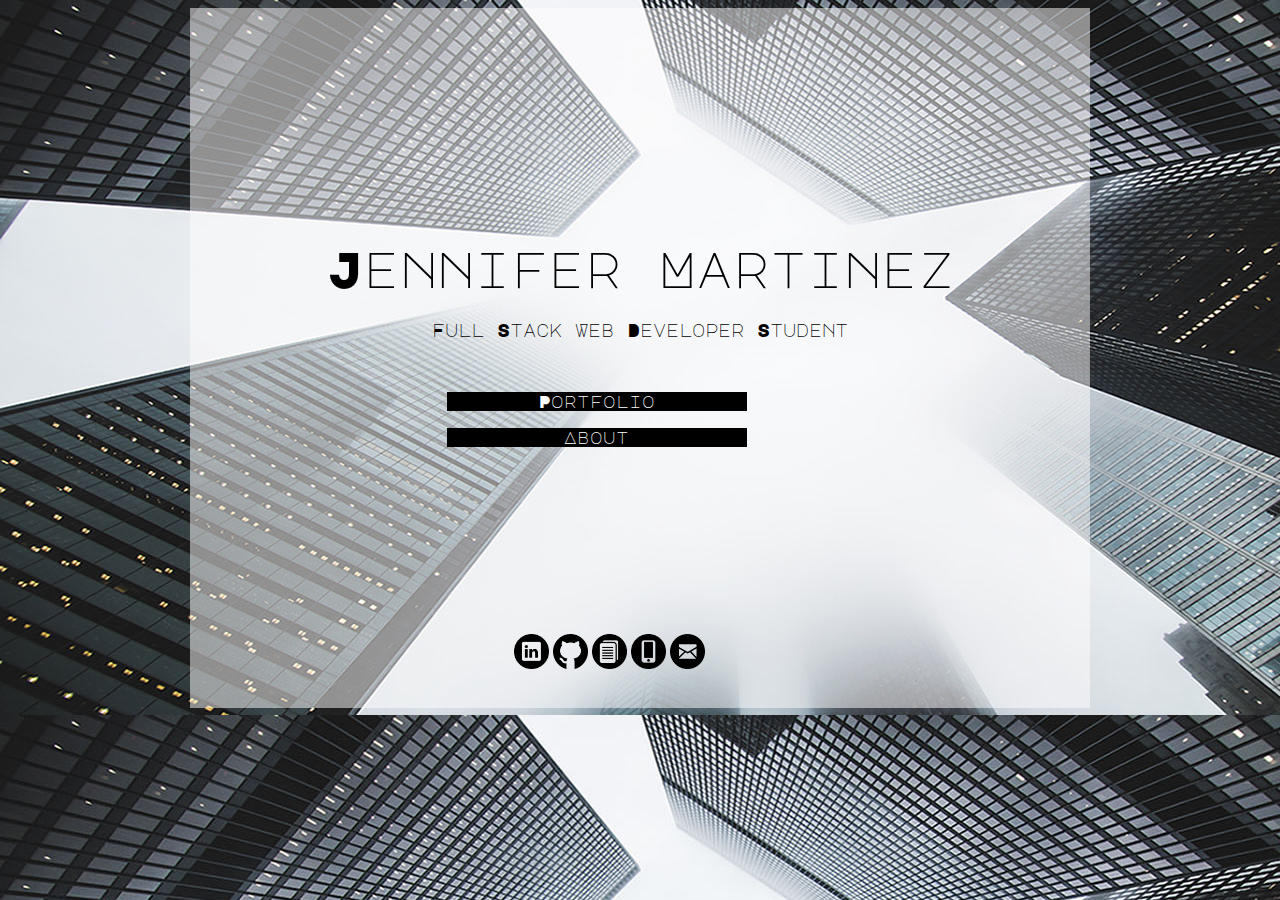
==== commit 11679eef: "Adds new resume to portfolio." ====
--- a/index.html
+++ b/index.html
@@ -13,7 +13,7 @@
     <div class="pages">
     <br><br><br><br><br><br>
         <div class="name">Jennifer Martinez</div>
-        <div class="title">Full Stack Web Developer</div>
+        <div class="title">Full Stack Web Developer Student</div>
     <br>
         <form action="portfolio.html" method="get">
             <button id="button" type="submit">Portfolio</button>            
@@ -21,12 +21,12 @@
         </form>
         <div class="icons">
             <p>
-                <a id="linkedin" href="https://www.linkedin.com/in/jennifer-martinez-429898142">
+                <a id="linkedin" href="https://www.linkedin.com/in/jennifer-a-martinez">
                     <img src="assets/images/linkedin_icon.png" alt="linkedin" width="35" height="35"></a>
                 
                 <a id="github" href="https://github.com/JennMartinez">
                     <img src="assets/images/github_icon.png" alt="github" width="35" height="35"></a>
-                <a id="resume" href="assets/Martinez-Jennifer-Resume-2019.pdf">
+                <a id="resume" href="assets/Jennifer_Martinez_Resume.pdf">
                     <img src="assets/images/resume_icon.png" alt="resume" width="35" height="35"></a>
                 <a id="phone" href="tel:206-235-7172">
                     <img src="assets/images/phone_icon.png" alt="phone" width="35" height="35"></a>
--- a/assets/css/style.css
+++ b/assets/css/style.css
@@ -11,7 +11,7 @@
 .pages {
     background: rgba(255, 254, 254, 0.514);
     height: 700px;
-    width: 700px;
+    width: 900px;
     margin: 0px auto;
 }
 
@@ -69,6 +69,7 @@
 
 .row {
     display: flex;
+    margin-bottom: 10px;
 }
   
 .column {
@@ -129,46 +130,83 @@
 .wrapper {
     margin: 0px auto;
   }
-  
+
 .orange-column {
-    height: 95px;
-    margin-left: 10%;
+    height: 195px;
+    margin-left: 8%;
 }
   
 .blue-column {
-    height: 95px;
-    margin-left: 20%;
+    height: 195px;
+    margin-left: 8%;
 }
   
 .green-column {
-    height: 95px;
-    margin-left: 28%;
+    height: 195px;
+    margin-left: 8%;
+}
+
+.purple-column {
+    height: 195px;
+    margin-left: 8%;
+}
+
+.red-column {
+    height: 195px;
+    margin-left: 8%;
 }
 
 /* Images on Portfolio Page */
 
 .p_img {
-    border: 1.75px solid rgb(255, 115, 0);    
+    border: 1.75px solid rgb(255, 115, 0); 
+    /* margin-top: -35px;    */
 }
 
 .c_img {
     border: 1.75px solid rgb(143, 52, 247);
+    /* margin-top: -35px;  */
 }
 
 .z_img {
     border: 1.75px solid rgb(105, 11, 11);
+    /* margin-top: -35px;  */
+}
+
+.l_img {
+    border: 1.75px solid rgb(38, 160, 22);
+    /* margin-top: -35px;  */
+}
+
+.f_img {
+    border: 2px solid rgba(255, 196, 0, 0.993); 
+    /* margin-top: -35px;    */
+}
+
+.burger_img {
+    border: 2px solid rgb(240, 76, 0);
 }
 
 .r_img {
     border: 1.75px solid rgb(233, 43, 148);
-}
+    /* margin-top: -100px;  */
+}
+
 .e_img {
     border: 1.75px solid rgb(0, 204, 255);
+    /* margin-top: -100px;  */
 }
 
 .k_img {
-    border: 1.75px solid #2e9177;
-}
+    border: 2px solid #2e9177;
+    /* margin-top: -100px;  */
+}
+
+.b_img {
+    border: 1.75px solid rgb(112, 120, 121);
+    /* margin-top: -100px;  */
+}
+
 
 /* Project and Code Buttons on Portfolio Page */
 #psychic_game {
@@ -249,6 +287,84 @@
     padding: 3px 27.5px;
 }
 
+#liri_app {
+    background-color: black;
+    border: 1.75px solid rgb(38, 160, 22);  
+    color: whitesmoke;
+    text-align: center;
+    text-decoration: none;
+    display: inline-block;
+    font-size: 16px;
+    margin: 3px 0px;
+    cursor: pointer;
+    padding: 3px 40px;
+}
+
+#liri_code {
+    background-color: black;
+    border: 1.75px solid rgb(38, 160, 22);   
+    color: whitesmoke;
+    text-align: center;
+    text-decoration: none;
+    display: inline-block;
+    font-size: 16px;
+    margin: 3px 0px;
+    cursor: pointer;
+    padding: 3px 37px;
+}
+
+#friend_app {
+    background-color: black;
+    border: 1.75px solid rgba(255, 196, 0, 0.993);  
+    color: whitesmoke;
+    text-align: center;
+    text-decoration: none;
+    display: inline-block;
+    font-size: 16px;
+    margin: 3px 0px;
+    cursor: pointer;
+    padding: 3px 27.5px;
+}
+
+#friend_code {
+    background-color: black;
+    border: 1.75px solid rgba(255, 196, 0, 0.993);   
+    color: whitesmoke;
+    text-align: center;
+    text-decoration: none;
+    display: inline-block;
+    font-size: 16px;
+    margin: 3px 0px;
+    cursor: pointer;
+    padding: 3px 12px;
+}
+
+#burger_app {
+    background-color: black;
+    border: 1.75px solid  rgb(240, 76, 0);  
+    color: whitesmoke;
+    text-align: center;
+    text-decoration: none;
+    display: inline-block;
+    font-size: 16px;
+    margin: 3px 0px;
+    cursor: pointer;
+    padding: 3px 19.5px;
+}
+
+#burger_code {
+    background-color: black;
+    border: 1.75px solid rgb(240, 76, 0);   
+    color: whitesmoke;
+    text-align: center;
+    text-decoration: none;
+    display: inline-block;
+    font-size: 16px;
+    margin: 3px 0px;
+    cursor: pointer;
+    padding: 3px 4px;
+}
+
 #retro {
     background-color: black;
     border: 1.75px solid rgb(233, 43, 148);   
@@ -272,7 +388,7 @@
     font-size: 16px;
     margin: 3px 0px;
     cursor: pointer;
-    padding: 3px 37px;
+    padding: 3px 36.5px;
 }
 
 #exosphere {
@@ -285,7 +401,7 @@
     font-size: 16px;
     margin: 3px 0px;
     cursor: pointer;
-    padding: 3px 14px;
+    padding: 3px 14.5px;
 }
 
 #exosphere_code {
@@ -298,7 +414,7 @@
     font-size: 16px;
     margin: 3px 0px;
     cursor: pointer;
-    padding: 3px 19px;
+    padding: 3px 19.5px;
 }
 
 #krave {
@@ -325,6 +441,32 @@
     margin: 3px 0px;
     cursor: pointer;
     padding: 2px 32px;
+}
+
+#bamazon_app {
+    background-color: black;
+    border: 1.75px solid rgb(112, 120, 121);  
+    color: whitesmoke;
+    text-align: center;
+    text-decoration: none;
+    display: inline-block;
+    font-size: 16px;
+    margin: 3px 0px;
+    cursor: pointer;
+    padding: 3px 26.5px;
+}
+
+#bamazon_code {
+    background-color: black;
+    border: 1.75px solid rgb(112, 120, 121);   
+    color: whitesmoke;
+    text-align: center;
+    text-decoration: none;
+    display: inline-block;
+    font-size: 16px;
+    margin: 3px 0px;
+    cursor: pointer;
+    padding: 3px 23px;
 }
 
 /* About Page */
@@ -386,6 +528,9 @@
     color: black;
     font-size: 15px;
     text-indent: 50px;
+    margin-right: 10px;
+    margin-left: 10px;
+    font-weight: bold;
 }
 
 .psych_skills {
@@ -393,6 +538,9 @@
     color: black;
     font-size: 15px;
     text-indent: 50px;
+    margin-right: 10px;
+    margin-left: 10px;
+    font-weight: bold;
     clear: left; 
 }
 
@@ -401,6 +549,9 @@
     color: black;
     font-size: 15px;
     text-indent: 50px;
+    margin-right: 10px;
+    margin-left: 10px;
+    font-weight: bold;
     clear: left; 
 }
 
@@ -497,7 +648,7 @@
     }
   
     .column {
-        width: 100%;
+        width: 30%;
     }
 
     .orange-column {
@@ -548,6 +699,22 @@
         width: 100%;
     }
 
+    .purple-column {
+        width: 100%;
+    }
+
+    .l_img {
+        width: 100%;
+    }
+
+    #liri_app {
+        width: 100%;
+    }
+
+    #liri_code {
+        width: 100%;
+    }
+
     .r_img {
         width: 100%;
     }
@@ -583,8 +750,20 @@
     #krave_code {
         width: 100%;
     }
-}
-  
+
+    .b_img {
+        width: 100%;
+    }
+
+    #bamazon_app {
+        width: 100%;
+    }
+
+    #bamazon_code {
+        width: 100%;
+    }
+}
+
   @media screen and  (max-width: 320px) {
   
     .pages {
@@ -770,6 +949,22 @@
         width: 100%;
     }
 
+    .purple-column {
+        width: 100%;
+    }
+
+    .l_img {
+        width: 100%;
+    }
+
+    #liri_app {
+        width: 100%;
+    }
+
+    #liri_code {
+        width: 100%;
+    }
+
     .r_img {
         width: 100%;
     }
@@ -803,6 +998,18 @@
     }
 
     #krave_code {
+        width: 100%;
+    }
+
+    .b_img {
+        width: 100%;
+    }
+
+    #bamazon_app {
+        width: 100%;
+    }
+
+    #bamazon_code {
         width: 100%;
     }
 }
@@ -978,6 +1185,22 @@
         width: 100%;
     }
 
+    .purple-column {
+        width: 100%;
+    }
+
+    .l_img {
+        width: 100%;
+    }
+
+    #liri_app {
+        width: 100%;
+    }
+
+    #liri_code {
+        width: 100%;
+    }
+
     .r_img {
         width: 100%;
     }
@@ -1011,6 +1234,18 @@
     }
 
     #krave_code {
+        width: 100%;
+    }
+
+    .b_img {
+        width: 100%;
+    }
+
+    #bamazon_app {
+        width: 100%;
+    }
+
+    #bamazon_code {
         width: 100%;
     }
 }
